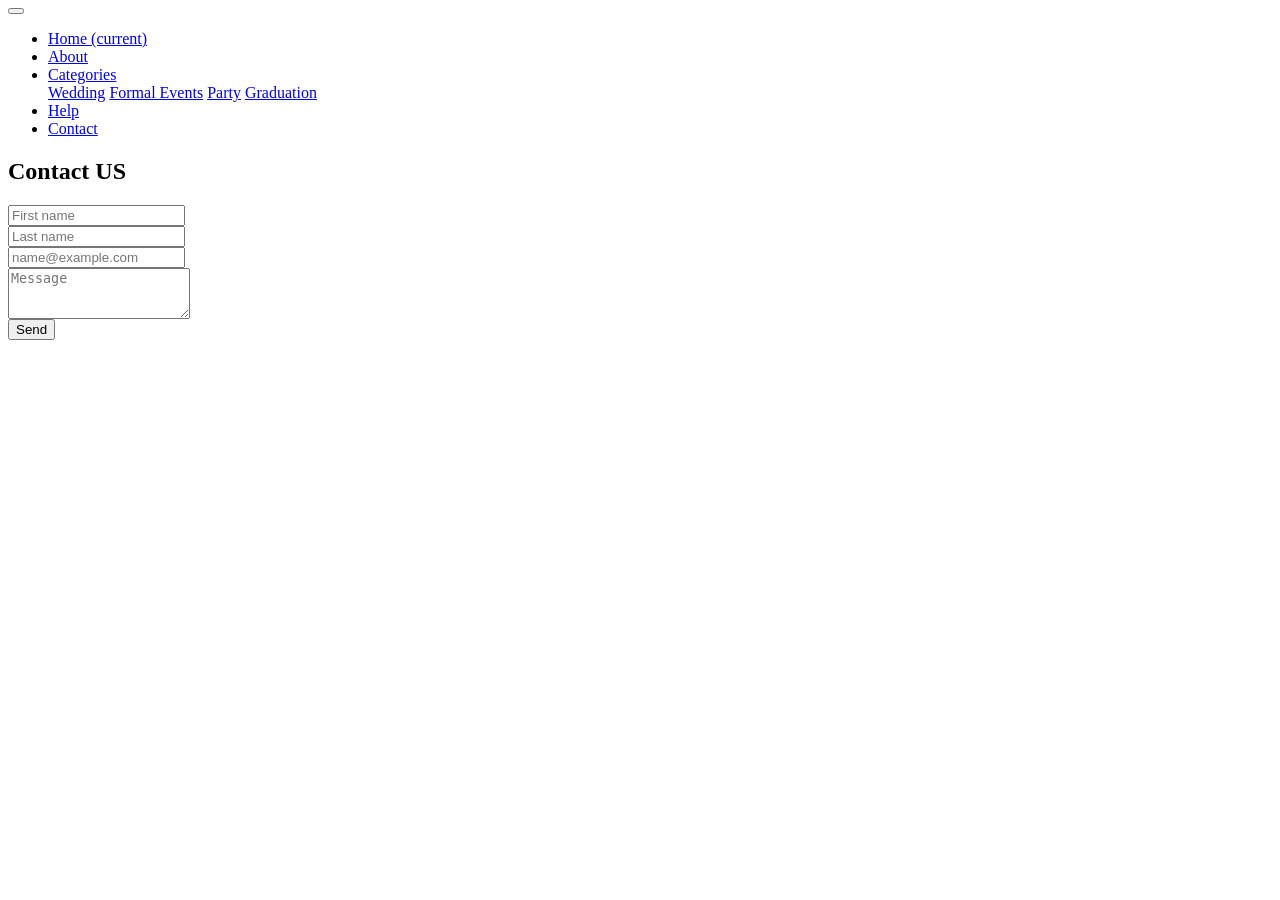
==== contactUs.html @ 79518d36 "Add files via upload" ====
<html>
    <head>
        <link rel="stylesheet" href="css/bootstrap.min.css">
        <link rel="stylesheet" href="css/all.min.css">
        <link rel="stylesheet" href="css/index_style.css">
      
         <link href="https://fonts.googleapis.com/css?family=ZCOOL+XiaoWei" rel="stylesheet">
    </head>
    <body>
          <nav class="navbar fixed-top navbar-expand-lg navbar-dark">
                    <div class="container">
                        <a class="navbar-brand" href="#"></a>
                        <button class="navbar-toggler" type="button" data-toggle="collapse" data-target="#navbarNav" aria-controls="navbarNav" aria-expanded="false" aria-label="Toggle navigation">
                            <span class="navbar-toggler-icon"></span>
                        </button>
                        <div class="collapse navbar-collapse" id="navbarNav">
                            <ul class="navbar-nav ml-auto">
                                <li class="nav-item active">
                                    <a class="nav-link" href="#">Home <span class="sr-only">(current)</span></a>
                                </li>
                                <li class="nav-item">
                                    <a class="nav-link" href="#">About</a>
                                </li>
    <li class="nav-item dropdown">
        <a class="nav-link dropdown-toggle" href="#" id="navbarDropdown" role="button" data-toggle="dropdown" aria-haspopup="true" aria-expanded="false">
          Categories
        </a>
        <div class="dropdown-menu" aria-labelledby="navbarDropdown">
          <a class="dropdown-item" href="#">Wedding</a>
          <a class="dropdown-item" href="#">Formal Events</a>
          <a class="dropdown-item" href="#">Party</a>
            <a class="dropdown-item" href="#">Graduation</a>
        </div>
      </li>         
                                <li class="nav-item">
                                    <a class="nav-link" href="#">Help</a>
                                </li>    
                                <li class="nav-item">
                                    <a class="nav-link" href="#">Contact</a>
                                </li>
                            </ul>
                        </div>
                    </div>      
                </nav>

<section class="contactus mt-5">

            <div class="container">
                <h1 class="mb-4">Contact US</h1>
                <div class="brdr"></div>
                <form class="text-center">
                    <div class=" form-group row">
                        <div class="col">
                            <input type="text" class="form-control" placeholder="First name">
                        </div>
                        <div class="col">
                            <input type="text" class="form-control" placeholder="Last name">
                        </div>
                    </div>
                    <div class="form-group">
                        <input type="email" class="form-control" id="exampleFormControlInput1" placeholder="name@example.com">
                    </div>
                    <div class="form-group">
                        <textarea class="form-control" id="exampleFormControlTextarea1" placeholder="Message" rows="3"></textarea>
                    </div>
                    <button type="submit" class="btn btn-primary send">Send</button>
                </form>  
            </div>
        </section>


          <script src="js/jquery-3.3.1.min.js"></script>
        <script src="js/popper.min.js"></script>
        <script src="js/bootstrap.min.js"></script>
    </body>


</html>
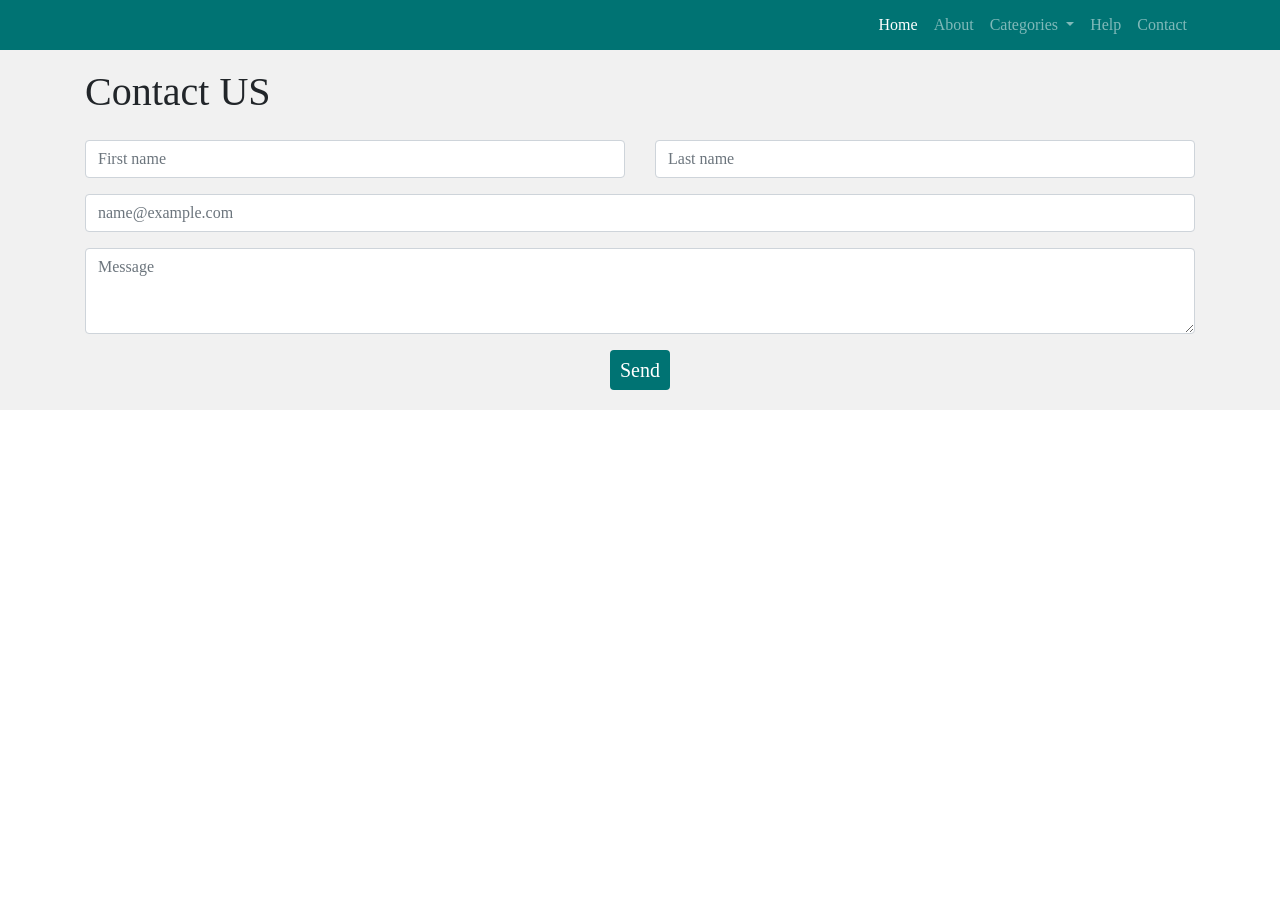
==== commit 9fed2550: "all" ====
--- a/contactUs.html
+++ b/contactUs.html
@@ -1,78 +1,78 @@
-<html>
-    <head>
-        <link rel="stylesheet" href="css/bootstrap.min.css">
-        <link rel="stylesheet" href="css/all.min.css">
-        <link rel="stylesheet" href="css/index_style.css">
-      
-         <link href="https://fonts.googleapis.com/css?family=ZCOOL+XiaoWei" rel="stylesheet">
-    </head>
-    <body>
-          <nav class="navbar fixed-top navbar-expand-lg navbar-dark">
-                    <div class="container">
-                        <a class="navbar-brand" href="#"></a>
-                        <button class="navbar-toggler" type="button" data-toggle="collapse" data-target="#navbarNav" aria-controls="navbarNav" aria-expanded="false" aria-label="Toggle navigation">
-                            <span class="navbar-toggler-icon"></span>
-                        </button>
-                        <div class="collapse navbar-collapse" id="navbarNav">
-                            <ul class="navbar-nav ml-auto">
-                                <li class="nav-item active">
-                                    <a class="nav-link" href="#">Home <span class="sr-only">(current)</span></a>
-                                </li>
-                                <li class="nav-item">
-                                    <a class="nav-link" href="#">About</a>
-                                </li>
-    <li class="nav-item dropdown">
-        <a class="nav-link dropdown-toggle" href="#" id="navbarDropdown" role="button" data-toggle="dropdown" aria-haspopup="true" aria-expanded="false">
-          Categories
-        </a>
-        <div class="dropdown-menu" aria-labelledby="navbarDropdown">
-          <a class="dropdown-item" href="#">Wedding</a>
-          <a class="dropdown-item" href="#">Formal Events</a>
-          <a class="dropdown-item" href="#">Party</a>
-            <a class="dropdown-item" href="#">Graduation</a>
-        </div>
-      </li>         
-                                <li class="nav-item">
-                                    <a class="nav-link" href="#">Help</a>
-                                </li>    
-                                <li class="nav-item">
-                                    <a class="nav-link" href="#">Contact</a>
-                                </li>
-                            </ul>
-                        </div>
-                    </div>      
-                </nav>
-
-<section class="contactus mt-5">
-
-            <div class="container">
-                <h1 class="mb-4">Contact US</h1>
-                <div class="brdr"></div>
-                <form class="text-center">
-                    <div class=" form-group row">
-                        <div class="col">
-                            <input type="text" class="form-control" placeholder="First name">
-                        </div>
-                        <div class="col">
-                            <input type="text" class="form-control" placeholder="Last name">
-                        </div>
-                    </div>
-                    <div class="form-group">
-                        <input type="email" class="form-control" id="exampleFormControlInput1" placeholder="name@example.com">
-                    </div>
-                    <div class="form-group">
-                        <textarea class="form-control" id="exampleFormControlTextarea1" placeholder="Message" rows="3"></textarea>
-                    </div>
-                    <button type="submit" class="btn btn-primary send">Send</button>
-                </form>  
-            </div>
-        </section>
-
-
-          <script src="js/jquery-3.3.1.min.js"></script>
-        <script src="js/popper.min.js"></script>
-        <script src="js/bootstrap.min.js"></script>
-    </body>
-
-
+<html>
+    <head>
+        <link rel="stylesheet" href="css/bootstrap.min.css">
+        <link rel="stylesheet" href="css/all.min.css">
+        <link rel="stylesheet" href="css/index_style.css">
+      
+         <link href="https://fonts.googleapis.com/css?family=ZCOOL+XiaoWei" rel="stylesheet">
+    </head>
+    <body>
+          <nav class="navbar fixed-top navbar-expand-lg navbar-dark">
+                    <div class="container">
+                        <a class="navbar-brand" href="#"></a>
+                        <button class="navbar-toggler" type="button" data-toggle="collapse" data-target="#navbarNav" aria-controls="navbarNav" aria-expanded="false" aria-label="Toggle navigation">
+                            <span class="navbar-toggler-icon"></span>
+                        </button>
+                        <div class="collapse navbar-collapse" id="navbarNav">
+                            <ul class="navbar-nav ml-auto">
+                                <li class="nav-item active">
+                                    <a class="nav-link" href="#">Home <span class="sr-only">(current)</span></a>
+                                </li>
+                                <li class="nav-item">
+                                    <a class="nav-link" href="#">About</a>
+                                </li>
+    <li class="nav-item dropdown">
+        <a class="nav-link dropdown-toggle" href="#" id="navbarDropdown" role="button" data-toggle="dropdown" aria-haspopup="true" aria-expanded="false">
+          Categories
+        </a>
+        <div class="dropdown-menu" aria-labelledby="navbarDropdown">
+          <a class="dropdown-item" href="#">Wedding</a>
+          <a class="dropdown-item" href="#">Formal Events</a>
+          <a class="dropdown-item" href="#">Party</a>
+            <a class="dropdown-item" href="#">Graduation</a>
+        </div>
+      </li>         
+                                <li class="nav-item">
+                                    <a class="nav-link" href="#">Help</a>
+                                </li>    
+                                <li class="nav-item">
+                                    <a class="nav-link" href="#">Contact</a>
+                                </li>
+                            </ul>
+                        </div>
+                    </div>      
+                </nav>
+
+<section class="contactus mt-5">
+
+            <div class="container">
+                <h1 class="mb-4">Contact US</h1>
+                <div class="brdr"></div>
+                <form class="text-center">
+                    <div class=" form-group row">
+                        <div class="col">
+                            <input type="text" class="form-control" placeholder="First name">
+                        </div>
+                        <div class="col">
+                            <input type="text" class="form-control" placeholder="Last name">
+                        </div>
+                    </div>
+                    <div class="form-group">
+                        <input type="email" class="form-control" id="exampleFormControlInput1" placeholder="name@example.com">
+                    </div>
+                    <div class="form-group">
+                        <textarea class="form-control" id="exampleFormControlTextarea1" placeholder="Message" rows="3"></textarea>
+                    </div>
+                    <button type="submit" class="btn btn-primary send">Send</button>
+                </form>  
+            </div>
+        </section>
+
+
+          <script src="js/jquery-3.3.1.min.js"></script>
+        <script src="js/popper.min.js"></script>
+        <script src="js/bootstrap.min.js"></script>
+    </body>
+
+
 </html>
--- a/css/index_style.css
+++ b/css/index_style.css
@@ -0,0 +1,320 @@
+*{
+    padding:0;
+    margin: 0;
+}
+body{
+    font-family: 'ZCOOL XiaoWei', serif; 
+}
+
+
+/*navigation bar*/
+.main .container-fluid{
+
+    padding: 0px;
+}
+
+
+.content h2{
+
+    font-size: 60px;
+}
+
+.main h4{
+
+    font-weight: 400;
+    font-size: 18px;
+}
+.content .let{
+    padding:8px;
+}
+.content .btn-primary{
+    
+    background-color: #007373;
+   border:none;
+    cursor: pointer;
+ 
+}
+.content .btn-primary:hover{
+    background-color: lightgray;
+    color:#007373;
+}
+.content{
+
+    margin-left: 80px;
+    position: absolute;
+    top:200px;
+
+    color:#fff;
+}
+.content .start{
+
+    font-size: 20px;
+
+}
+.main .navbar-nav{
+    color:#fff;
+
+}
+.main{
+    position:relative;
+}
+
+.main .l{
+
+    background-color: rgba(0,0,0,0.6);
+    position:absolute;
+    top:0px;
+    height:100%;
+    width:100%;
+}
+.btn-white{
+    color: #fff;
+    border-color: #fff;
+    background-color: transparent;
+}
+
+.btn-white:hover{
+
+    color: black;
+    border-color: #fff;
+    background-color: #fff;
+}
+.carousel-caption{
+
+    top:30%;;
+}
+
+.main .carouselExampleIndicators{
+
+    top:0px;
+}
+
+.navbar{
+
+    height: 50px;
+ 
+    background-color: #007373;
+
+}
+
+
+.portfolio img{
+    transition: all .4s;
+    transition-delay: .5s;
+}
+
+.works .portfolio:hover img{
+    transform: scale(1.2,1.2);    
+}
+.profile{
+    background-color: #f5f5f5;
+
+}
+
+.profile-info{
+
+    background-color: #fff;
+    padding: 75px 100px;
+    box-shadow: 0 15px 30px rgba(0, 0, 0, 0.05);
+    max-width: 750px;
+    margin: 50px auto;
+    text-align: center;
+    border-radius: 10px;
+
+}
+
+.profile-info img{
+    border-radius: 50%;
+    width: 100px;
+    margin-top: -125px;
+
+}
+
+.profile .carousel-indicators .active {
+    background-color: #00c3da;
+
+}
+
+.profile .carousel-control-next, .carousel-control-prev {
+
+    color:black;
+}
+
+
+/* login & signup*/
+.wrapper {
+    margin-top: 80px;
+    margin-bottom: 80px;
+
+}
+
+.form-signin {
+    max-width: 380px;
+    padding: 15px 35px 45px;
+    margin: 0 auto;
+    background-color: #fff;
+    border: 1px solid rgba(0, 0, 0, 0.1);
+    border-radius: 20px;
+}
+
+
+.form-signup {
+    max-width: 380px;
+    padding: 15px 35px 45px;
+    margin: 0 auto;
+    background-color: #fff;
+    border: 1px solid rgba(0, 0, 0, 0.1);
+    border-radius: 20px;
+}
+.form-signin .form-signin-heading,
+.form-signin .checkbox {
+    margin-bottom: 30px;
+}
+.form-signin .checkbox {
+    font-weight: normal;
+}
+.form-signin .form-control {
+    position: relative;
+    font-size: 16px;
+    height: auto;
+    padding: 10px;
+    -webkit-box-sizing: border-box;
+    -moz-box-sizing: border-box;
+    box-sizing: border-box;
+}
+.form-signin .form-control:focus {
+    z-index: 2;
+}
+.form-signin input[type="text"] {
+    margin-bottom: -1px;
+    border-bottom-left-radius: 0;
+    border-bottom-right-radius: 0;
+}
+.form-signin input[type="password"] {
+    margin-bottom: 20px;
+    border-top-left-radius: 0;
+    border-top-right-radius: 0;
+}
+
+.alert
+{
+    display: none;
+   width: 100%;
+}
+.alertwrong 
+{
+    display: none;
+    
+}
+.in-valid
+{
+    border: 2px solid lightgreen;
+}
+.submit{
+      background-color: #007373;
+    border:none;
+}
+.submit:hover{
+       background-color: lightgray;
+  color:#007373;
+}
+.loginColor,.signUpColor{
+    color: #007373;
+}
+/* contact us */
+
+.contactus{
+    padding: 20px;
+    background-color: #f1f1f1;
+    
+}
+.contactus .send{
+    background-color: #007373;
+    cursor: pointer;
+    border:none;
+    padding:5px 10px;
+    font-size: 20px;
+}
+.contactus .send:hover{
+    color:#007373;
+    background-color: lightgray;
+}
+
+/*Help*/
+#help .title-help{
+    font-weight: bold;
+     font-size: 30px;
+     padding:0 30px;
+     border-bottom: 1px solid #007373;
+}
+#help .video{
+    text-align: center;
+    padding: 10%;
+}
+#help img{
+    width: 70%;
+    object-fit: cover;
+}
+/*Profile*/
+#profile .gallery
+{
+    text-align: center;
+    padding-top: 30px;
+}
+
+#profile .profilepic
+{
+    text-align: center;
+    margin-top: 5px;
+    
+}
+#profile .update{
+    background-color: #007373;
+    padding: 5px 10px;
+    border:none;
+}
+#profile .update:hover{
+    background-color: lightgray;
+  color:#007373;
+}
+/*
+Categories
+*/
+
+/*
+.categories  .bigger{
+    
+    box-sizing: border-box;
+    width: 100%;
+    height: 300px;
+}
+.categories .categoryName{
+     font-weight: bold;
+     font-size: 30px;
+     padding:0 30px;
+     border-bottom: 1px solid #007373;
+}
+.categories .content{
+
+    margin-bottom: 10%;
+}
+.categories a{
+    cursor: pointer;
+    background-color: #007373;
+}
+.categories .start{
+    margin-top: 17%;
+}
+.categories a:hover{
+      background-color: lightgray;
+    border:none;
+    color:#007373;   
+}
+.categories .bigger:hover{
+    transform:scale(1.2,1.3);
+    z-index:585512555555555;
+    cursor: pointer;
+}
+*/
+
+
